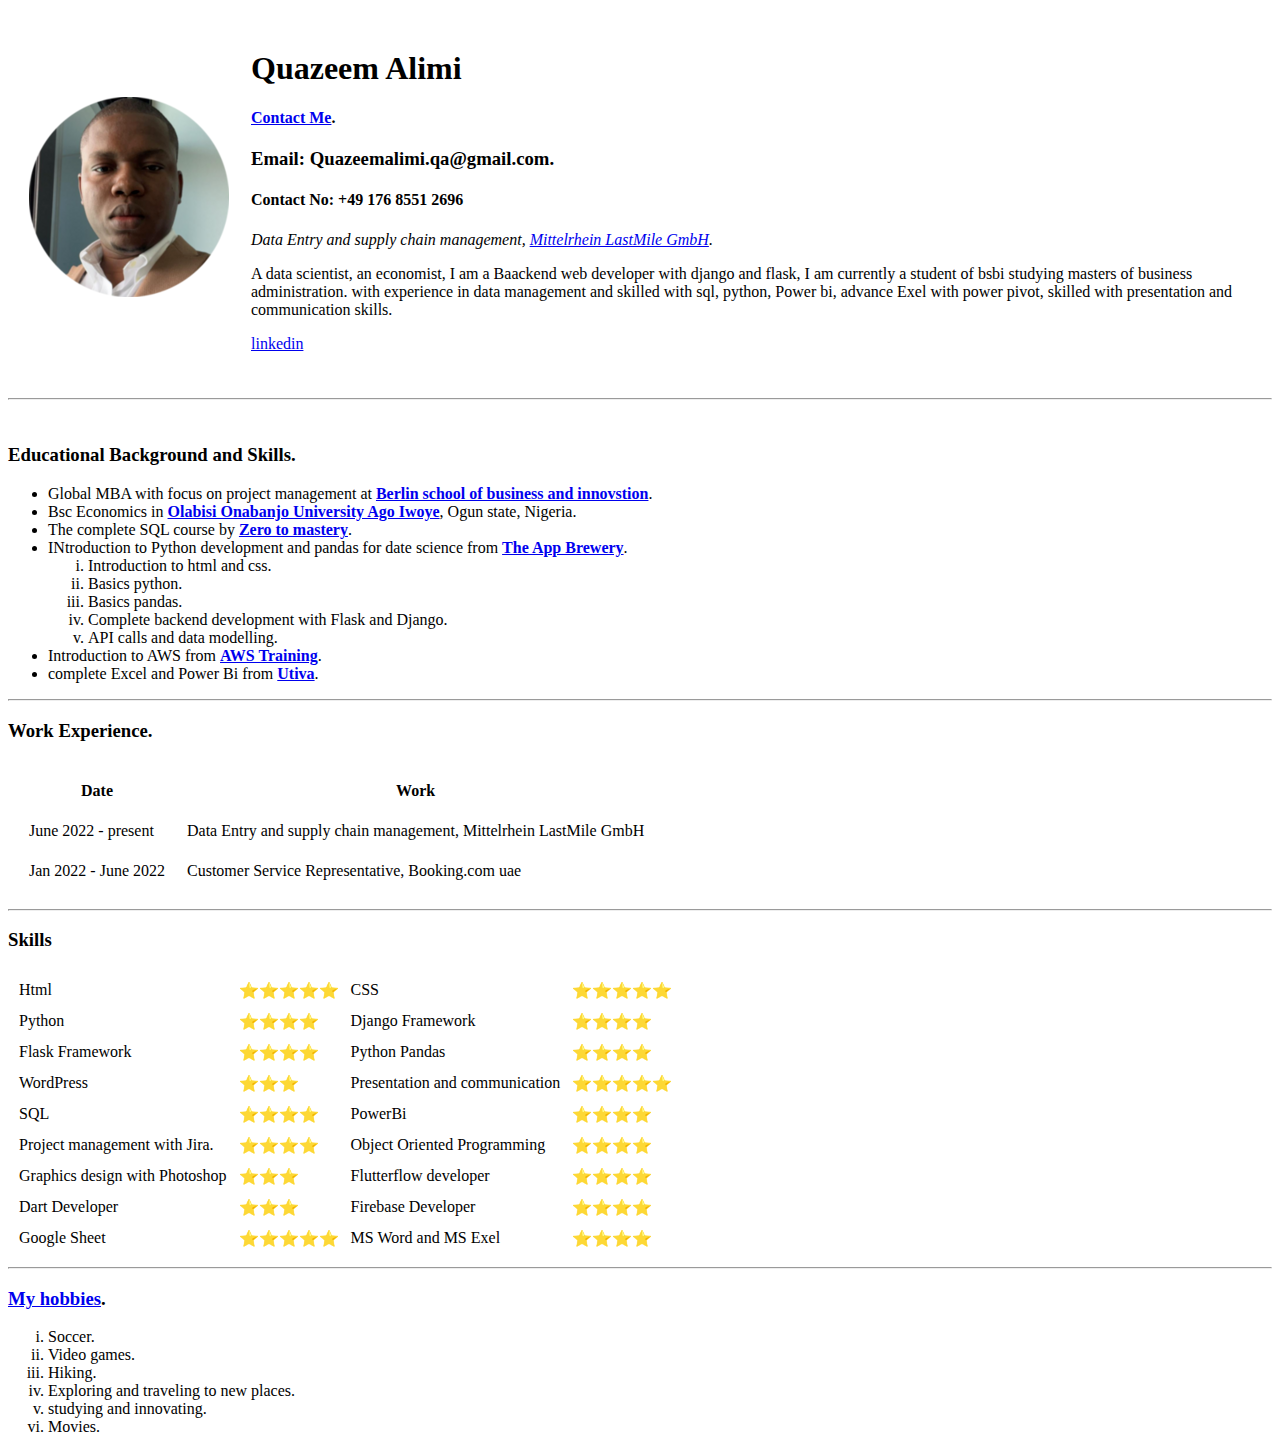
==== index.html @ f3ce5177 "Update index.html" ====
<!DOCTYPE html>
<html lang="en">
<head>
    <meta charset="UTF-8">
    <meta http-equiv="X-UA-Compatible" content="IE=edge">
    <meta name="viewport" content="width=device-width, initial-scale=1.0">
    <title>Quazeem's personal Info</title>
    <link rel="stylesheet" href="styles.css">
</head>
<body style=>
    <table cellspacing="20">
        <tr>
            <td><img src="Quazeem.png" alt="Quazeem Profile Picture"></td>
            <td><h1>Quazeem Alimi</h1>
                <h4><a href="contact.html">Contact Me</a>.</h4>
                <h3>Email: Quazeemalimi.qa@gmail.com.</h3>
                <h4>Contact No: +49 176 8551 2696</h4>
            
                <p><em>Data Entry and supply chain management, <a href="https://www.berlinlastmile.de/verteilgebiet/">Mittelrhein LastMile GmbH</a>.</em></p>
                <p>A data scientist, an economist, I am a Baackend web developer with django and flask, I am currently a student of bsbi studying masters of business administration. with experience in data management and skilled with sql, python, Power bi, advance Exel with power pivot, skilled with presentation and communication skills. </p>
                <p><a href="https://www.linkedin.com/in/quazeem-alimi-9a9684232">linkedin</a></p>
                </td>
        </tr>
    </table>
    
    <hr>
    <br>
    <h3>Educational Background and Skills.</h3>
    <ul>
        <li>Global MBA with focus on project management at <strong><a href="https://www.berlinsbi.com/">Berlin school of business and innovstion</a></strong>.</li>
        <li>Bsc Economics in <strong><a href="https://oouagoiwoye.edu.ng/">Olabisi Onabanjo University Ago Iwoye</a></strong>, Ogun state, Nigeria.</li>
        <li>The complete SQL course by <strong><a href="https://zerotomastery.io/">Zero to mastery</a></strong>.</li>
        <li>INtroduction to Python development and pandas for date science from <strong><a href="https://appbrewery.com/">The App Brewery</a></strong>.</li>
        <ol type ="i">
            <li>Introduction to html and css.</li>
            <li>Basics python.</li>
            <li>Basics pandas.</li>
            <li>Complete backend development with Flask and Django.</li>
            <li>API calls and data modelling.</li>
        </ol>
        <li>Introduction to AWS from <strong><a href="https://aws.amazon.com/training/classroom/aws-technical-essentials/">AWS Training</a></strong>.</li>
        <li>complete Excel and Power Bi from <strong><a href="https://www.utiva.io/">Utiva</a></strong>.</li>
        
    </ul>
    <hr>
    
    <h3>Work Experience.</h3>
    <table cellspacing="20">
        <thead>
            <tr>
                <th>Date</th>
                <th>Work</th>
            </tr>
        </thead>
        <tbody>
            <tr>
                <td>June 2022 - present </td>
                <td>Data Entry and supply chain management, Mittelrhein LastMile GmbH</td>
            </tr>
            <tr>
                <td>Jan 2022 - June 2022 </td>
                <td>Customer Service Representative, Booking.com uae</td>
            </tr>
        </tbody>
        
    </table>
    <hr>

    <h3>Skills</h3>
    <table  cellspacing="10">
        <tr>
            <td>Html</td> <td>⭐️⭐️⭐️⭐️⭐️</td>
            <td>CSS</td> <td>⭐️⭐️⭐️⭐️⭐️</td>
        </tr>
        <tr>
            <td>Python</td> <td>⭐️⭐️⭐️⭐️ </td>
            <td>Django Framework</td> <td>⭐️⭐️⭐️⭐️</td>
        </tr>
        <tr>
            <td>Flask Framework</td> <td>⭐️⭐️⭐️⭐️</td>
            <td>Python Pandas</td> <td>⭐️⭐️⭐️⭐️</td>
        </tr>
        <tr>
            <td>WordPress</td> <td>⭐️⭐️⭐️</td>
            <td>Presentation and communication</td> <td>⭐️⭐️⭐️⭐️⭐️</td>
        </tr>
        <tr>
            <td>SQL</td> <td>⭐️⭐️⭐️⭐️</td>
            <td>PowerBi</td> <td>⭐️⭐️⭐️⭐️</td>
        </tr>
        <tr>
            <td>Project management with Jira.</td> <td>⭐️⭐️⭐️⭐️</td>
            <td>Object Oriented Programming</td> <td>⭐️⭐️⭐️⭐️</td>
        </tr>
        <tr>
            <td>Graphics design with Photoshop</td> <td>⭐️⭐️⭐️</td>
            <td>Flutterflow developer</td> <td>⭐️⭐️⭐️⭐️</td>
        </tr>
        <tr>
            <td>Dart Developer</td> <td>⭐️⭐️⭐️</td>
            <td>Firebase Developer</td> <td>⭐️⭐️⭐️⭐️</td>
        </tr>
        <tr>
            <td>Google Sheet</td> <td>⭐️⭐️⭐️⭐️⭐️</td>
            <td>MS Word and MS Exel</td> <td>⭐️⭐️⭐️⭐️</td>
        </tr>

    </table>

    <hr>
    <h3><a href="hobbies.html">My hobbies</a>.</h3>
    <ol type="i">
        <li>Soccer.</li>
        <li>Video games.</li>
        <li>Hiking.</li>
        <li>Exploring and traveling to new places.</li>
        <li>studying and innovating.</li>
        <li>Movies.</li>
    </ol>

    
</body>
</html>
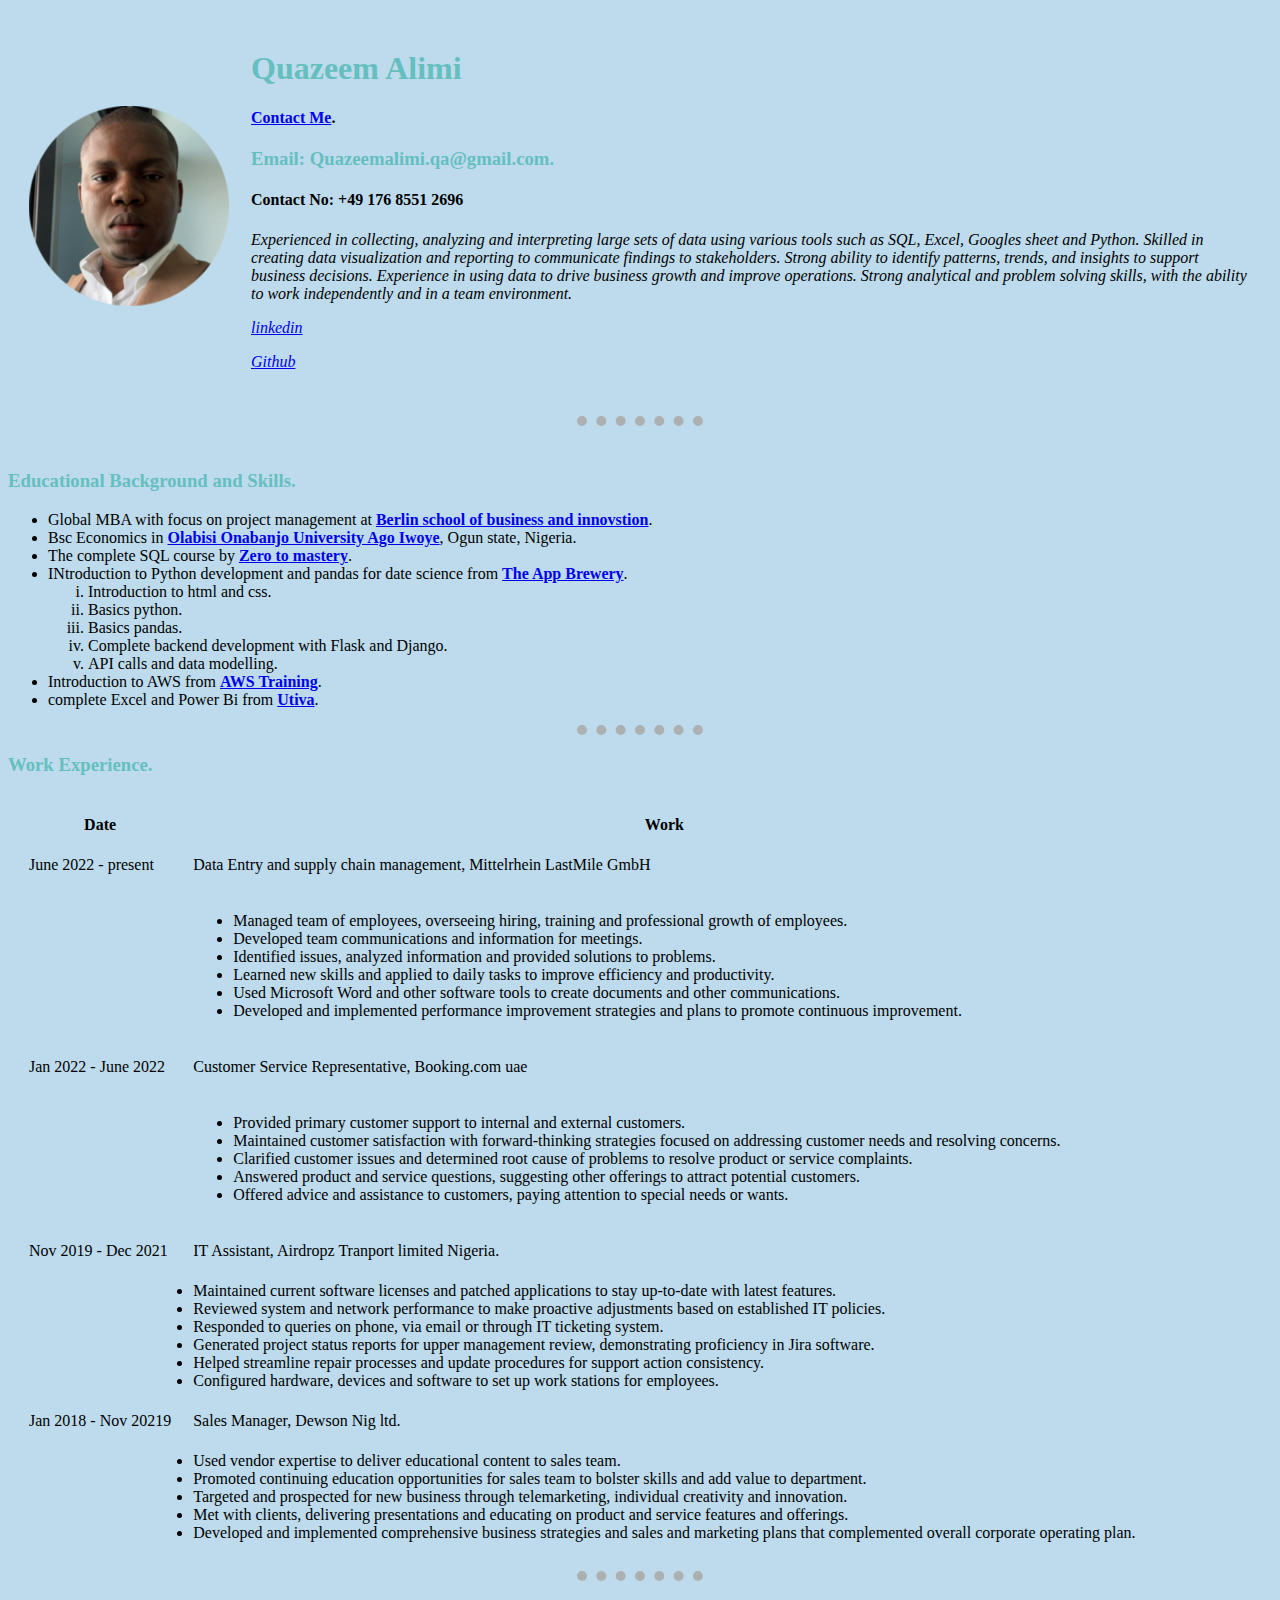
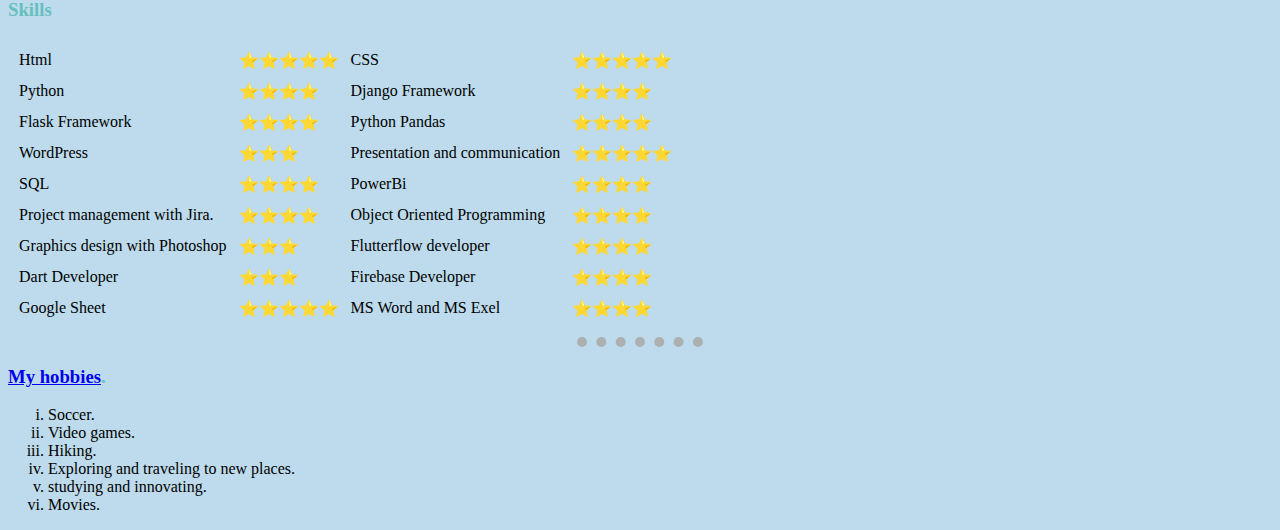
==== commit 80ca0d2d: "Update index.html" ====
--- a/index.html
+++ b/index.html
@@ -16,9 +16,9 @@
                 <h3>Email: Quazeemalimi.qa@gmail.com.</h3>
                 <h4>Contact No: +49 176 8551 2696</h4>
             
-                <p><em>Data Entry and supply chain management, <a href="https://www.berlinlastmile.de/verteilgebiet/">Mittelrhein LastMile GmbH</a>.</em></p>
-                <p>A data scientist, an economist, I am a Baackend web developer with django and flask, I am currently a student of bsbi studying masters of business administration. with experience in data management and skilled with sql, python, Power bi, advance Exel with power pivot, skilled with presentation and communication skills. </p>
+                <p><em>Experienced in collecting, analyzing and interpreting large sets of data using various tools such as SQL, Excel, Googles sheet and Python. Skilled in creating data visualization and reporting to communicate findings to stakeholders. Strong ability to identify patterns, trends, and insights to support business decisions. Experience in using data to drive business growth and improve operations. Strong analytical and problem solving skills, with the ability to work independently and in a team environment. </p>
                 <p><a href="https://www.linkedin.com/in/quazeem-alimi-9a9684232">linkedin</a></p>
+                <p><a href="https://github.com/legendsaintwalker">Github</a></p>
                 </td>
         </tr>
     </table>
@@ -58,8 +58,62 @@
                 <td>Data Entry and supply chain management, Mittelrhein LastMile GmbH</td>
             </tr>
             <tr>
+                <td></td>
+                <td>
+                    <ul>
+                        <li>Managed team of employees, overseeing hiring, training and professional growth of employees.</li>
+                        <li>Developed team communications and information for meetings.</li>
+                        <li>Identified issues, analyzed information and provided solutions to problems.</li>
+                        <li>Learned new skills and applied to daily tasks to improve efficiency and productivity.</li>
+                        <li>Used Microsoft Word and other software tools to create documents and other communications.</li>
+                        <li>Developed and implemented performance improvement strategies and plans to promote continuous improvement.</li>
+                    </ul>
+                </td>
+            </tr>
+            <tr>
                 <td>Jan 2022 - June 2022 </td>
                 <td>Customer Service Representative, Booking.com uae</td>
+            </tr>
+            <tr>
+                <td></td>
+                <td>
+                    <ul>
+                        <li>Provided primary customer support to internal and external customers.</li>
+                        <li>Maintained customer satisfaction with forward-thinking strategies focused on addressing customer needs and resolving concerns.</li>
+                        <li>Clarified customer issues and determined root cause of problems to resolve product or service complaints.</li>
+                        <li>Answered product and service questions, suggesting other offerings to attract potential customers.</li>
+                        <li>Offered advice and assistance to customers, paying attention to special needs or wants.</li>
+                    </ul>
+                </td>
+            </tr>
+            <tr>
+                <td>Nov 2019 - Dec 2021 </td>
+                <td>IT Assistant, Airdropz Tranport limited Nigeria.</td>
+            </tr>
+            <tr>
+                <td></td>
+                <td>
+                    <li>Maintained current software licenses and patched applications to stay up-to-date with latest features.</li>
+                    <li>Reviewed system and network performance to make proactive adjustments based on established IT policies.</li>
+                    <li>Responded to queries on phone, via email or through IT ticketing system.</li>
+                    <li>Generated project status reports for upper management review, demonstrating proficiency in Jira software.</li>
+                    <li>Helped streamline repair processes and update procedures for support action consistency.</li>
+                    <li>Configured hardware, devices and software to set up work stations for employees.</li>
+                </td>
+            </tr>
+            <tr>
+                <td>Jan 2018 - Nov 20219 </td>
+                <td>Sales Manager, Dewson Nig ltd.</td>
+            </tr>
+            <tr>
+                <td></td>
+                <td>
+                    <li>Used vendor expertise to deliver educational content to sales team.</li>
+                    <li>Promoted continuing education opportunities for sales team to bolster skills and add value to department.</li>
+                    <li>Targeted and prospected for new business through telemarketing, individual creativity and innovation.</li>
+                    <li>Met with clients, delivering presentations and educating on product and service features and offerings.</li>
+                    <li>Developed and implemented comprehensive business strategies and sales and marketing plans that complemented overall corporate operating plan.</li>
+                </td>
             </tr>
         </tbody>
         
--- a/styles.css
+++ b/styles.css
@@ -0,0 +1,22 @@
+body {
+    background-color: #bddbec;
+}
+hr {
+    border-style: dotted none none none;
+    border-color: #acb0b1;
+    border-width: 10px;
+    height: 0px;
+    width: 10%;
+    ;
+}
+img {
+    height: 200px;
+}
+
+h1 {
+    color: #66BFBF;
+}
+
+h3 {
+    color: #66BFBF;
+}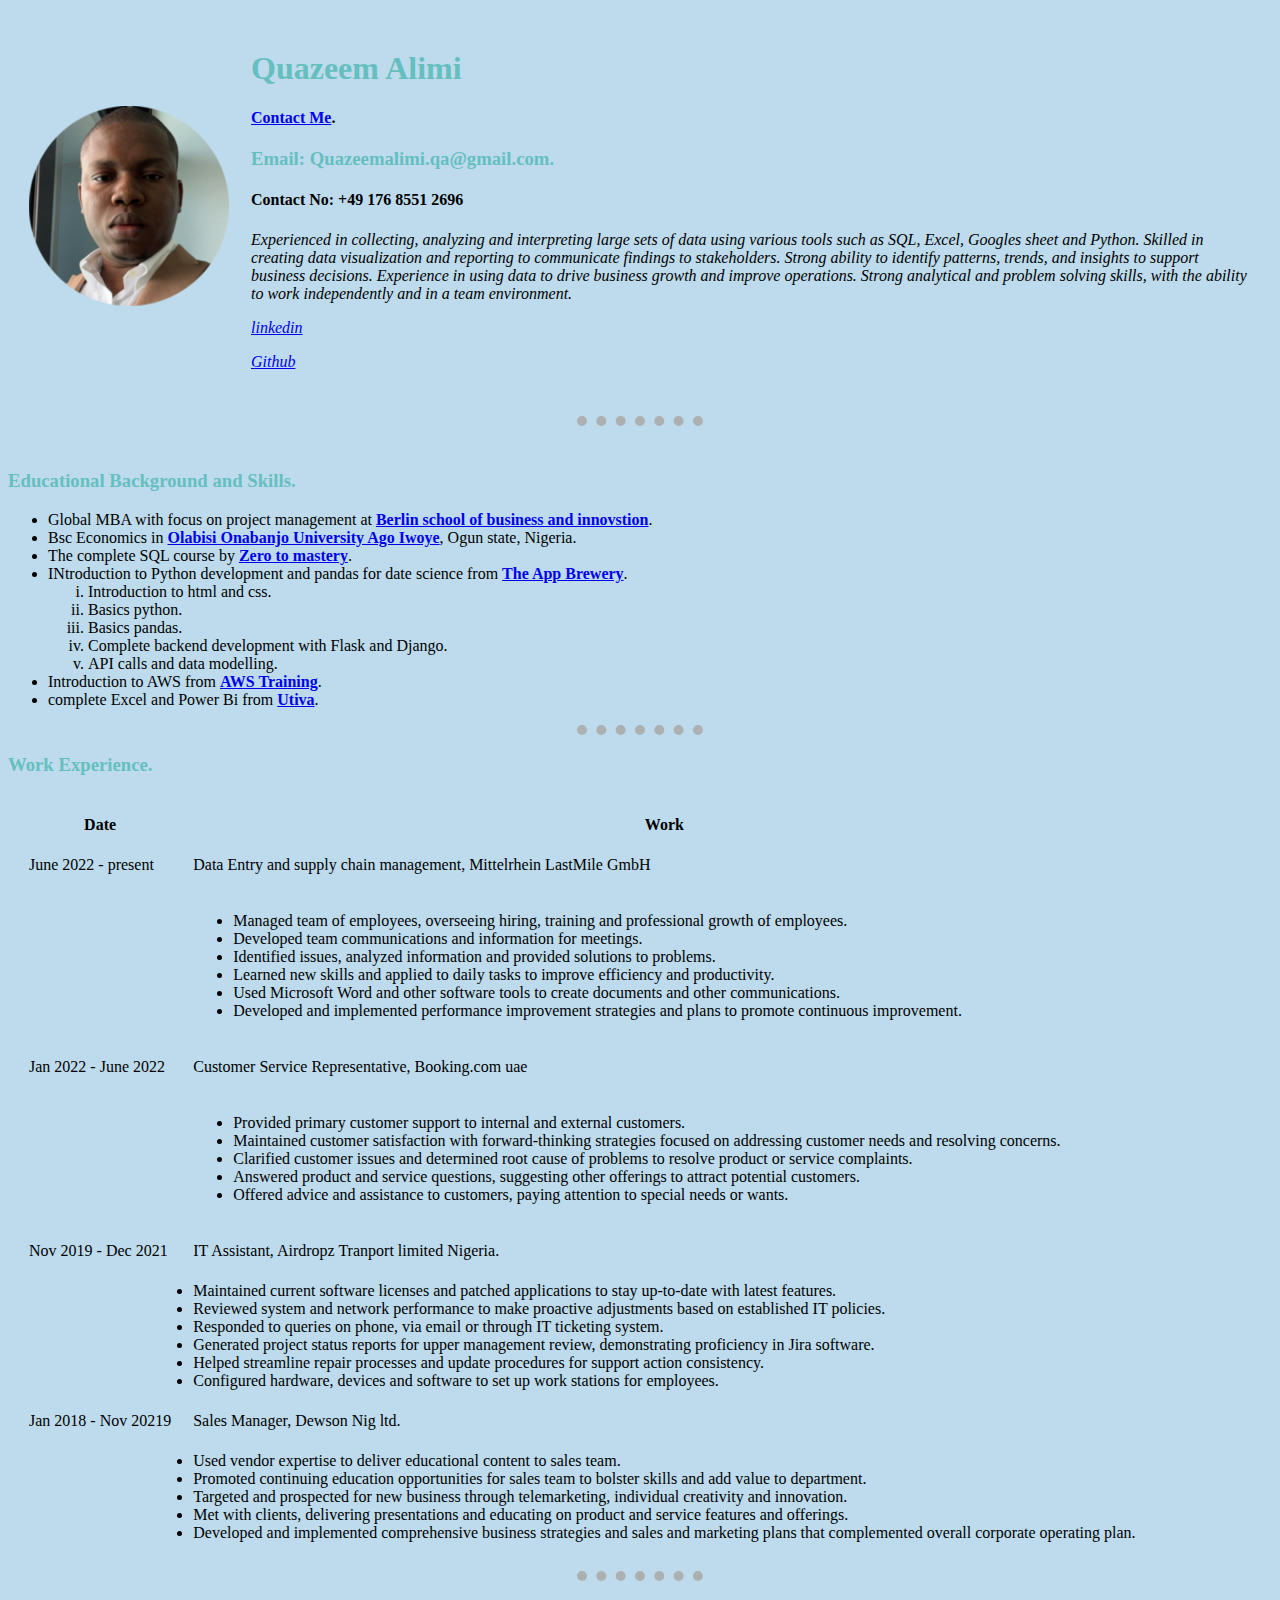
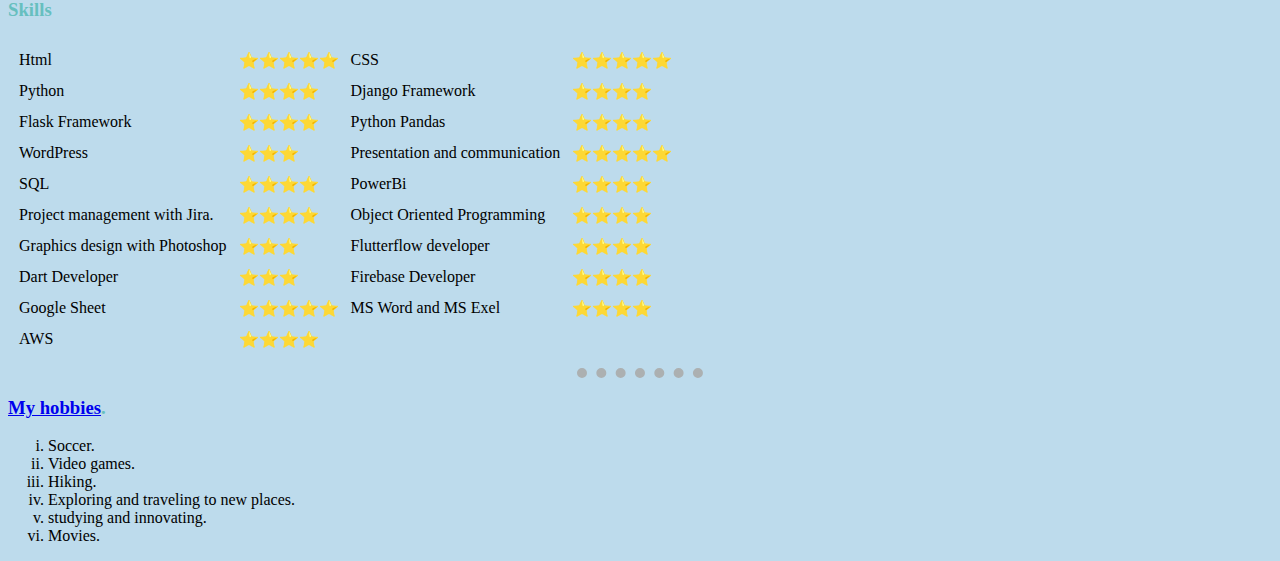
==== commit 593269d3: "Update index.html" ====
--- a/index.html
+++ b/index.html
@@ -158,6 +158,9 @@
             <td>Google Sheet</td> <td>⭐️⭐️⭐️⭐️⭐️</td>
             <td>MS Word and MS Exel</td> <td>⭐️⭐️⭐️⭐️</td>
         </tr>
+        <tr>
+            <td>AWS</td> <td>⭐️⭐️⭐️⭐️ </td>
+        </tr>
 
     </table>
 
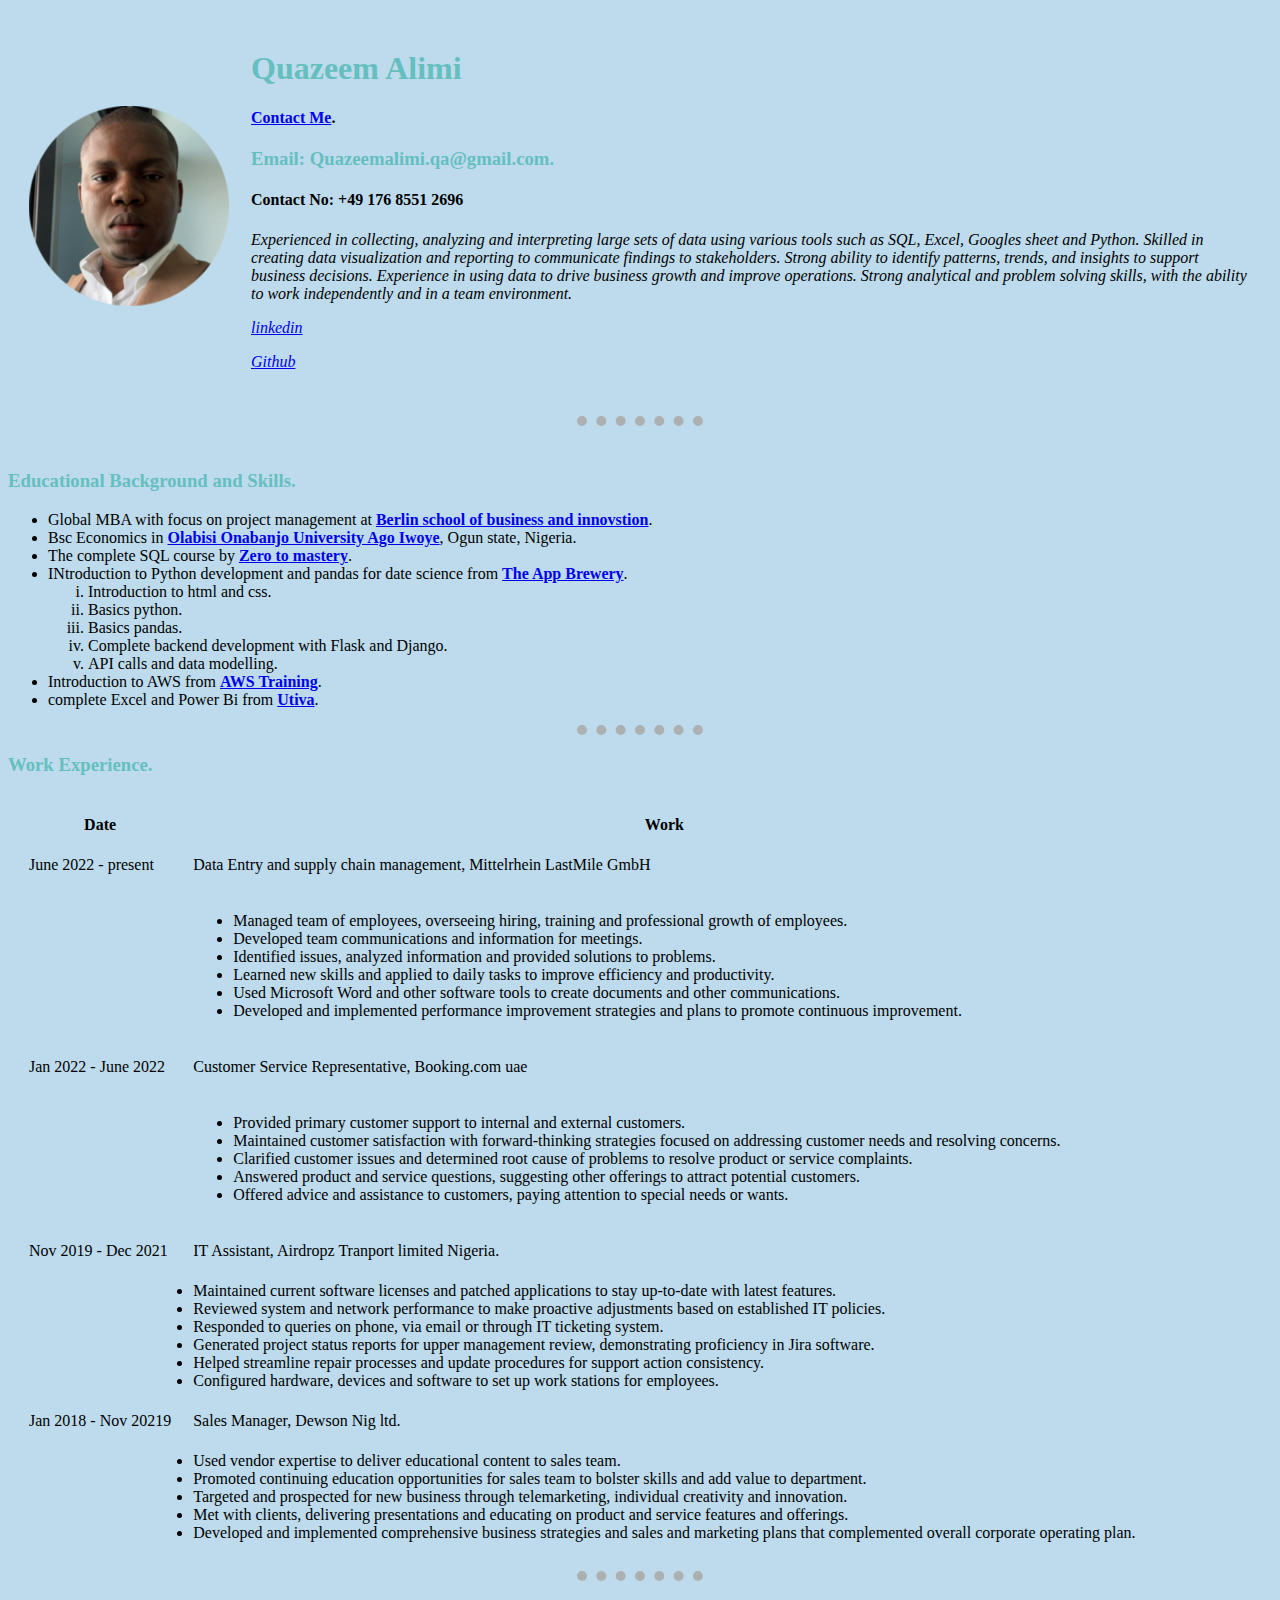
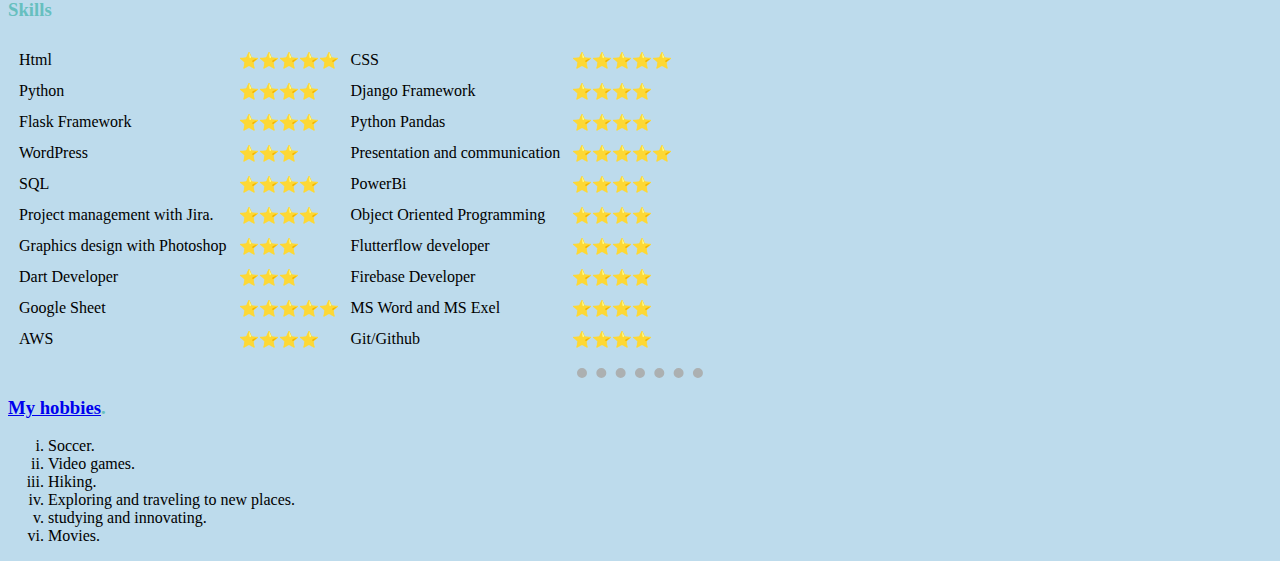
==== commit cbaa8cb6: "Update index.html" ====
--- a/index.html
+++ b/index.html
@@ -160,6 +160,7 @@
         </tr>
         <tr>
             <td>AWS</td> <td>⭐️⭐️⭐️⭐️ </td>
+            <td>Git/Github</td><td>⭐️⭐️⭐️⭐️</td>
         </tr>
 
     </table>
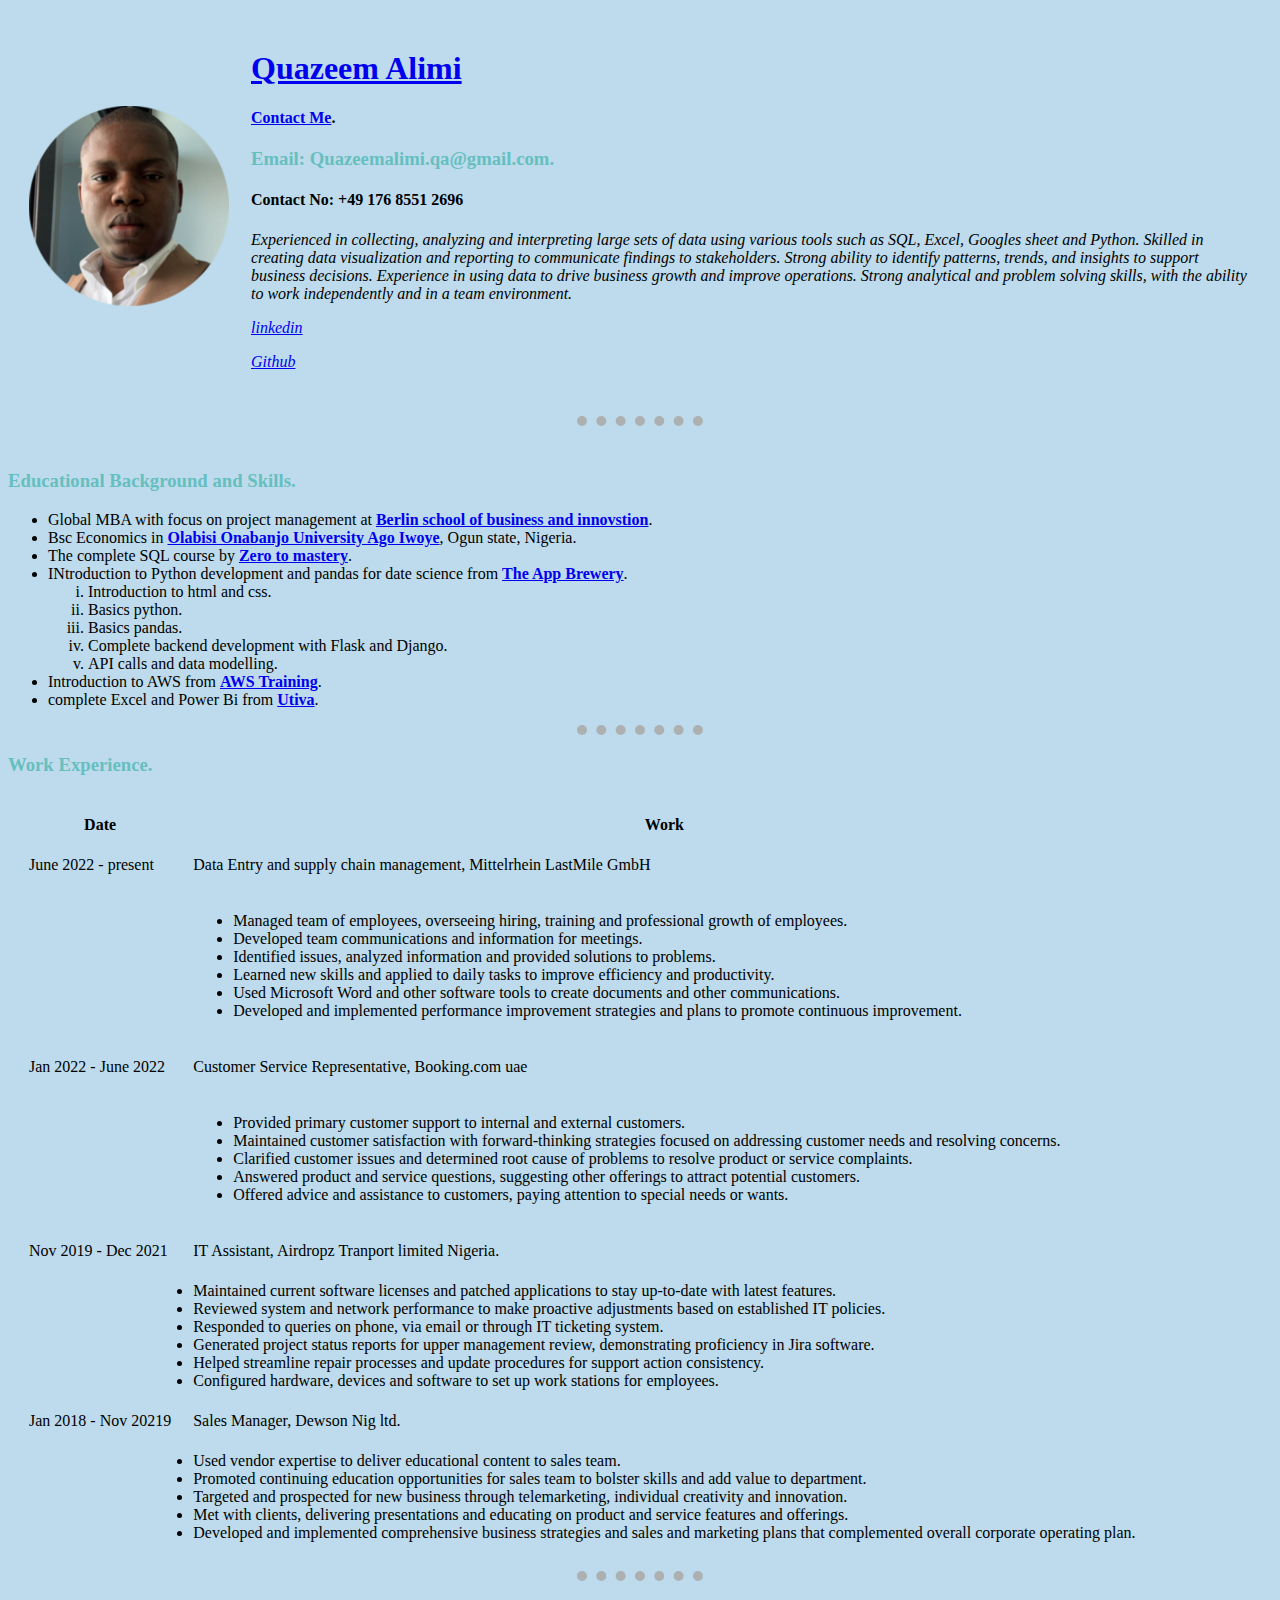
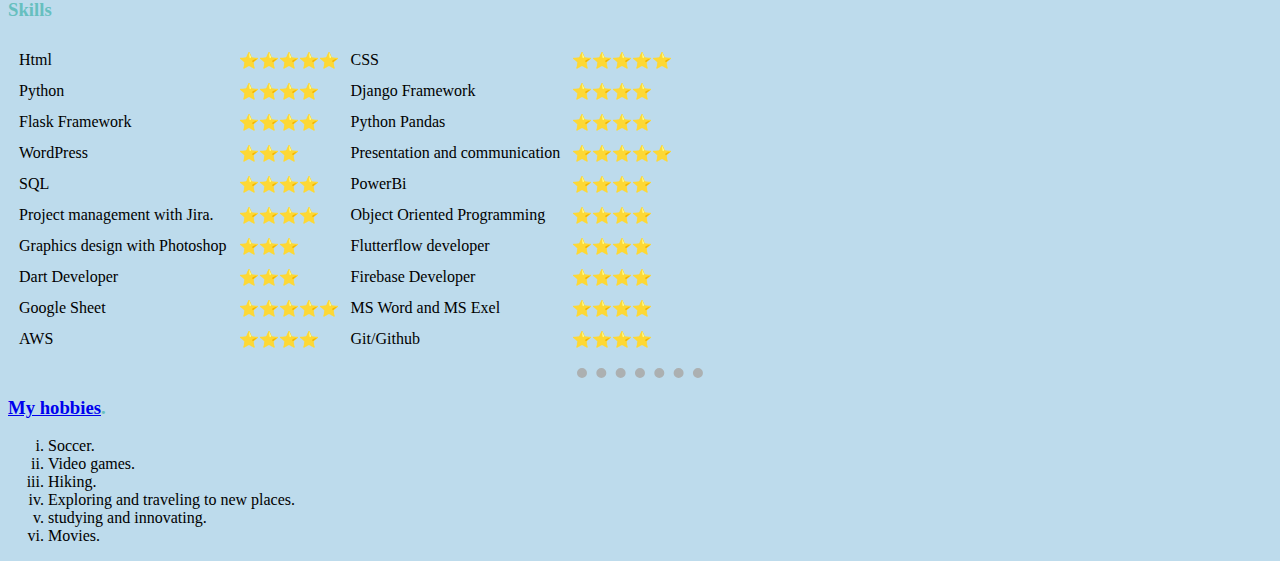
==== commit 04ed0da5: "Update index.html" ====
--- a/index.html
+++ b/index.html
@@ -5,13 +5,14 @@
     <meta http-equiv="X-UA-Compatible" content="IE=edge">
     <meta name="viewport" content="width=device-width, initial-scale=1.0">
     <title>Quazeem's personal Info</title>
+    <link rel="icon" href="ArtStation - Days Gone, Stanislav Klabik.png">
     <link rel="stylesheet" href="styles.css">
 </head>
 <body style=>
     <table cellspacing="20">
         <tr>
             <td><img src="Quazeem.png" alt="Quazeem Profile Picture"></td>
-            <td><h1>Quazeem Alimi</h1>
+            <td><h1><a href="https://legendsaintwalker.github.io/personal-site/">Quazeem Alimi</a></h1>
                 <h4><a href="contact.html">Contact Me</a>.</h4>
                 <h3>Email: Quazeemalimi.qa@gmail.com.</h3>
                 <h4>Contact No: +49 176 8551 2696</h4>
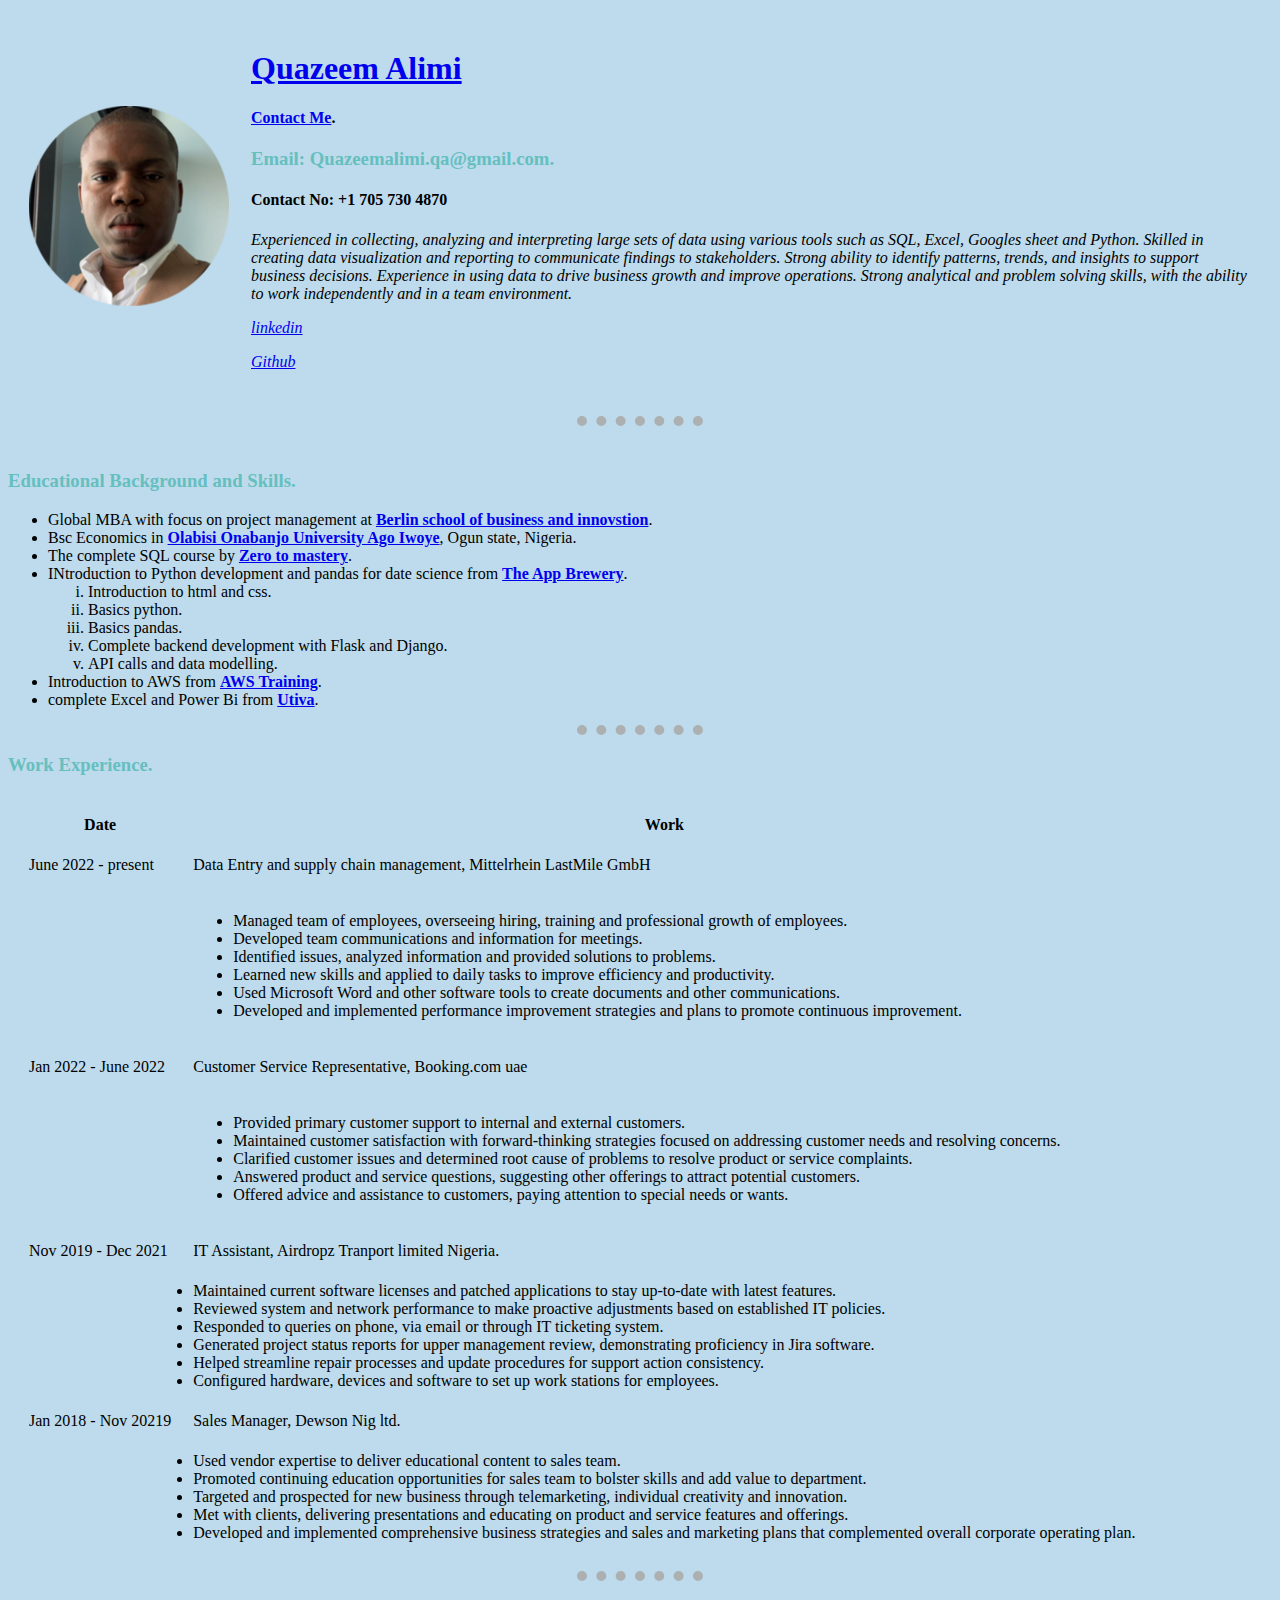
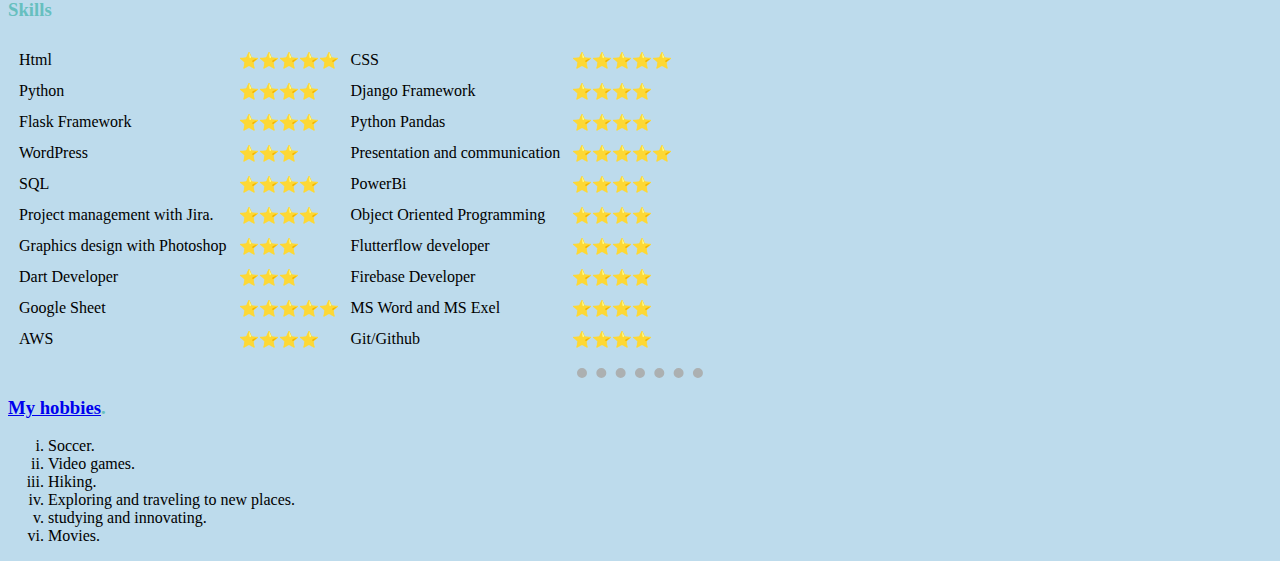
==== commit a2e3b15b: "Update index.html" ====
--- a/index.html
+++ b/index.html
@@ -15,7 +15,7 @@
             <td><h1><a href="https://legendsaintwalker.github.io/personal-site/">Quazeem Alimi</a></h1>
                 <h4><a href="contact.html">Contact Me</a>.</h4>
                 <h3>Email: Quazeemalimi.qa@gmail.com.</h3>
-                <h4>Contact No: +49 176 8551 2696</h4>
+                <h4>Contact No: +1 705 730 4870</h4>
             
                 <p><em>Experienced in collecting, analyzing and interpreting large sets of data using various tools such as SQL, Excel, Googles sheet and Python. Skilled in creating data visualization and reporting to communicate findings to stakeholders. Strong ability to identify patterns, trends, and insights to support business decisions. Experience in using data to drive business growth and improve operations. Strong analytical and problem solving skills, with the ability to work independently and in a team environment. </p>
                 <p><a href="https://www.linkedin.com/in/quazeem-alimi-9a9684232">linkedin</a></p>
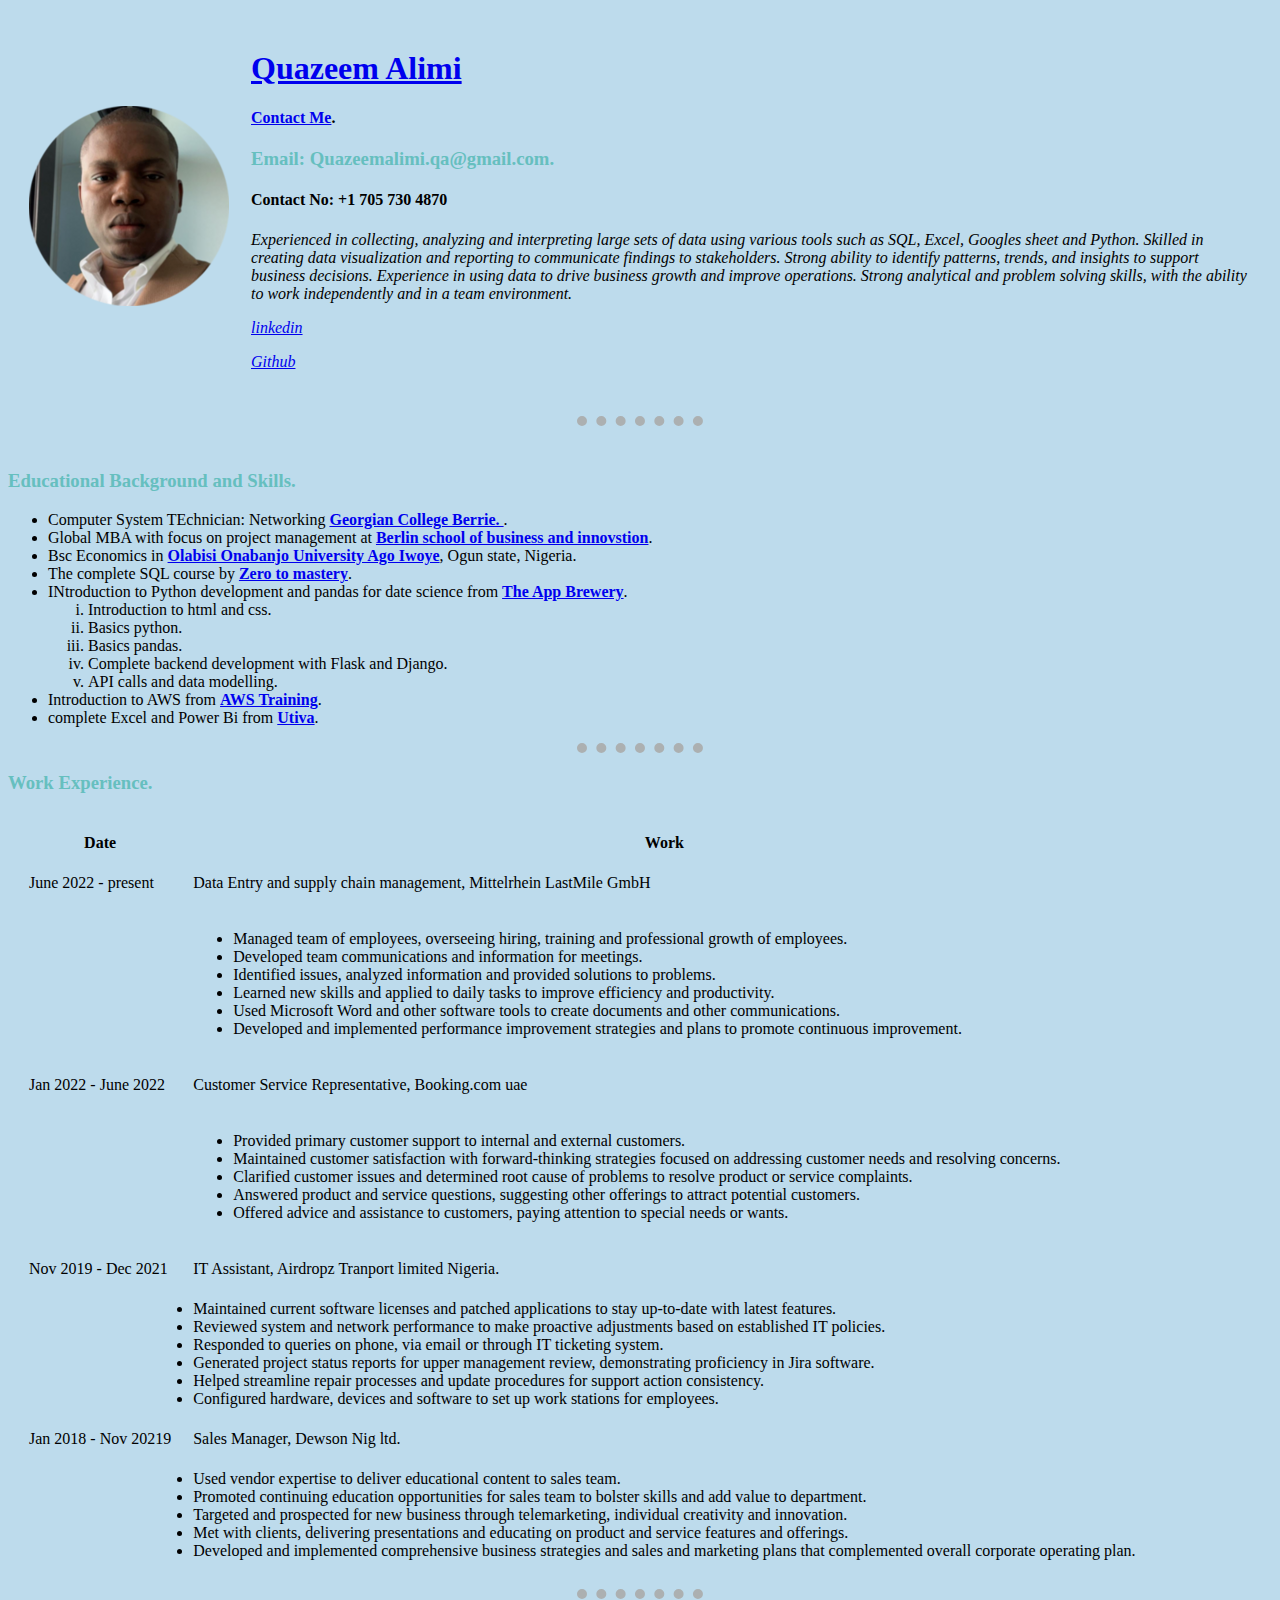
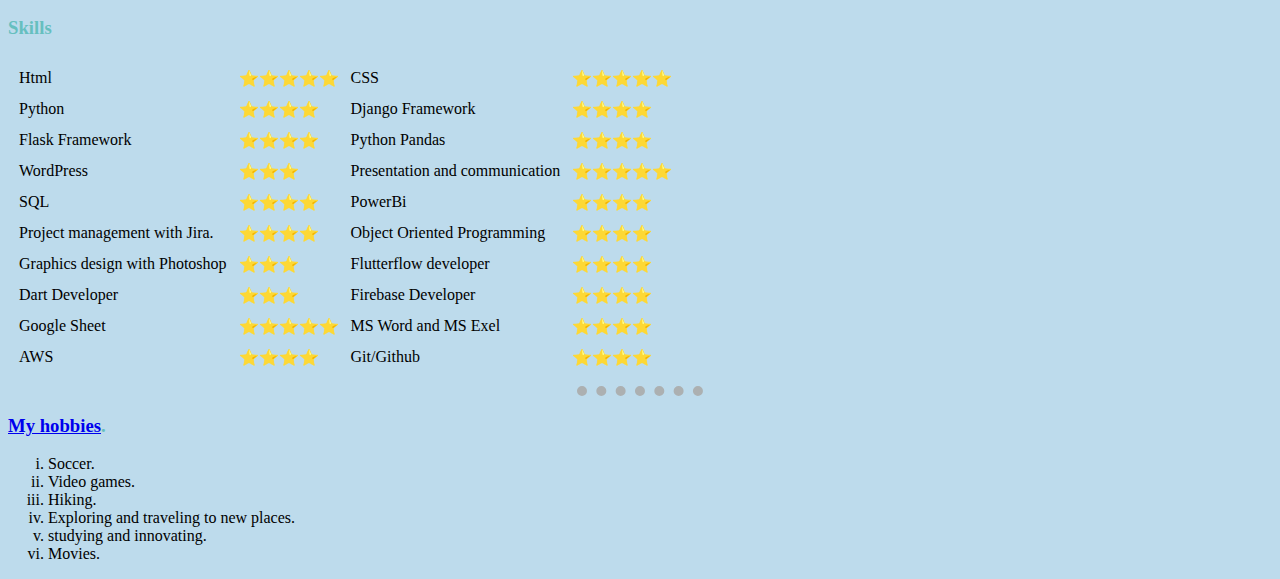
==== commit 3ecb9c70: "Update index.html" ====
--- a/index.html
+++ b/index.html
@@ -28,6 +28,7 @@
     <br>
     <h3>Educational Background and Skills.</h3>
     <ul>
+        <li>Computer System TEchnician: Networking <strong><a href="https://www.berlinsbi.com/">Georgian College Berrie. </a></strong>.</li>
         <li>Global MBA with focus on project management at <strong><a href="https://www.berlinsbi.com/">Berlin school of business and innovstion</a></strong>.</li>
         <li>Bsc Economics in <strong><a href="https://oouagoiwoye.edu.ng/">Olabisi Onabanjo University Ago Iwoye</a></strong>, Ogun state, Nigeria.</li>
         <li>The complete SQL course by <strong><a href="https://zerotomastery.io/">Zero to mastery</a></strong>.</li>
